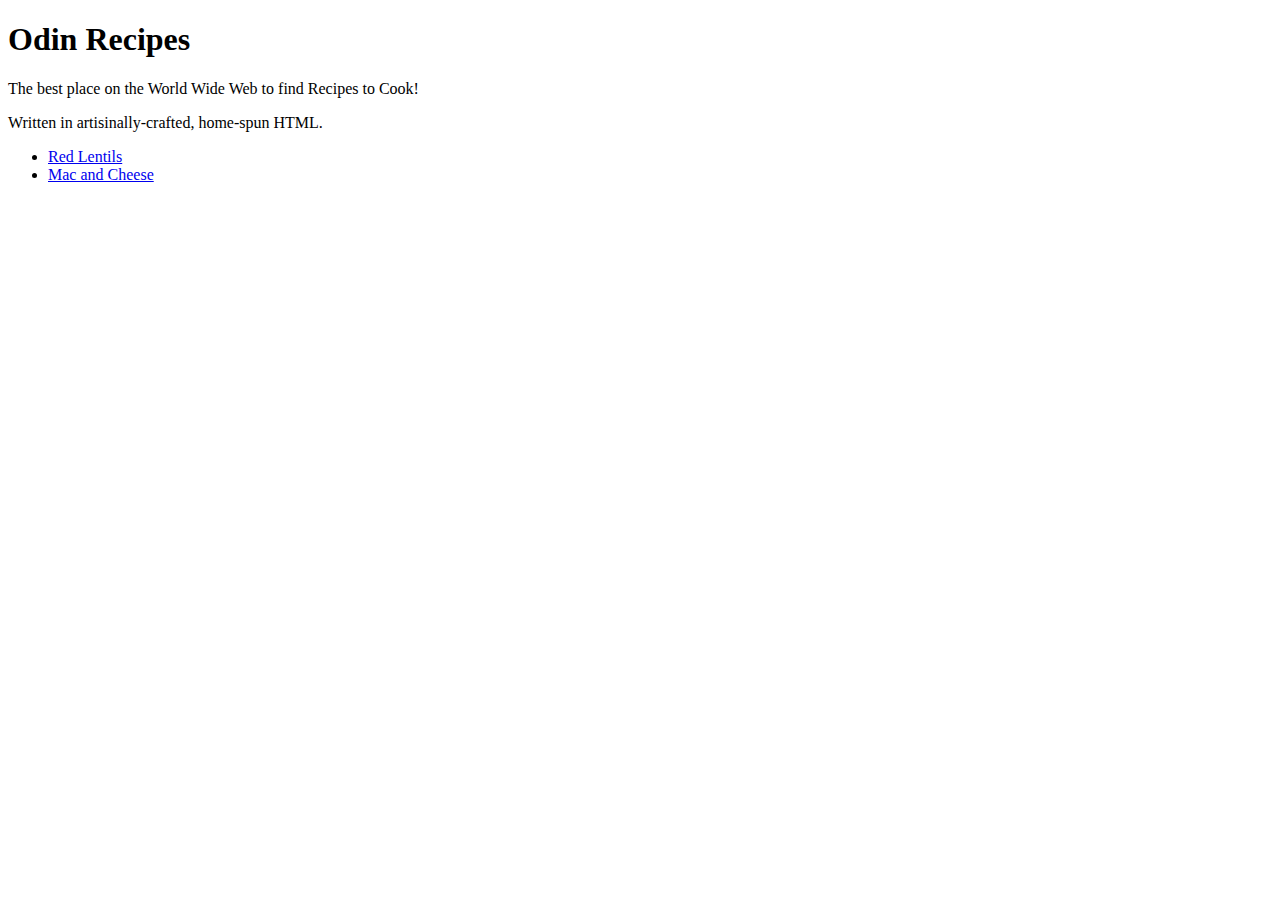
==== index.html @ 0c75839c "Added lentils and mac&cheese" ====
<!DOCTYPE html>
<html lang="en">
<head>
    <meta charset="utf-8">
    <title>Odin Recipes</title>
</head>

<body>
<h1>Odin Recipes</h1>

<p>The best place on the World Wide Web to find Recipes to Cook!</p>
<p>Written in artisinally-crafted, home-spun HTML.</p>
<ul>
    <li><a href="./recipes/red_lentils.html">Red Lentils</a></li>
    <li><a href="./recipes/mac_and_cheese.html">Mac and Cheese</a></li>
</ul>

</body>

</html>
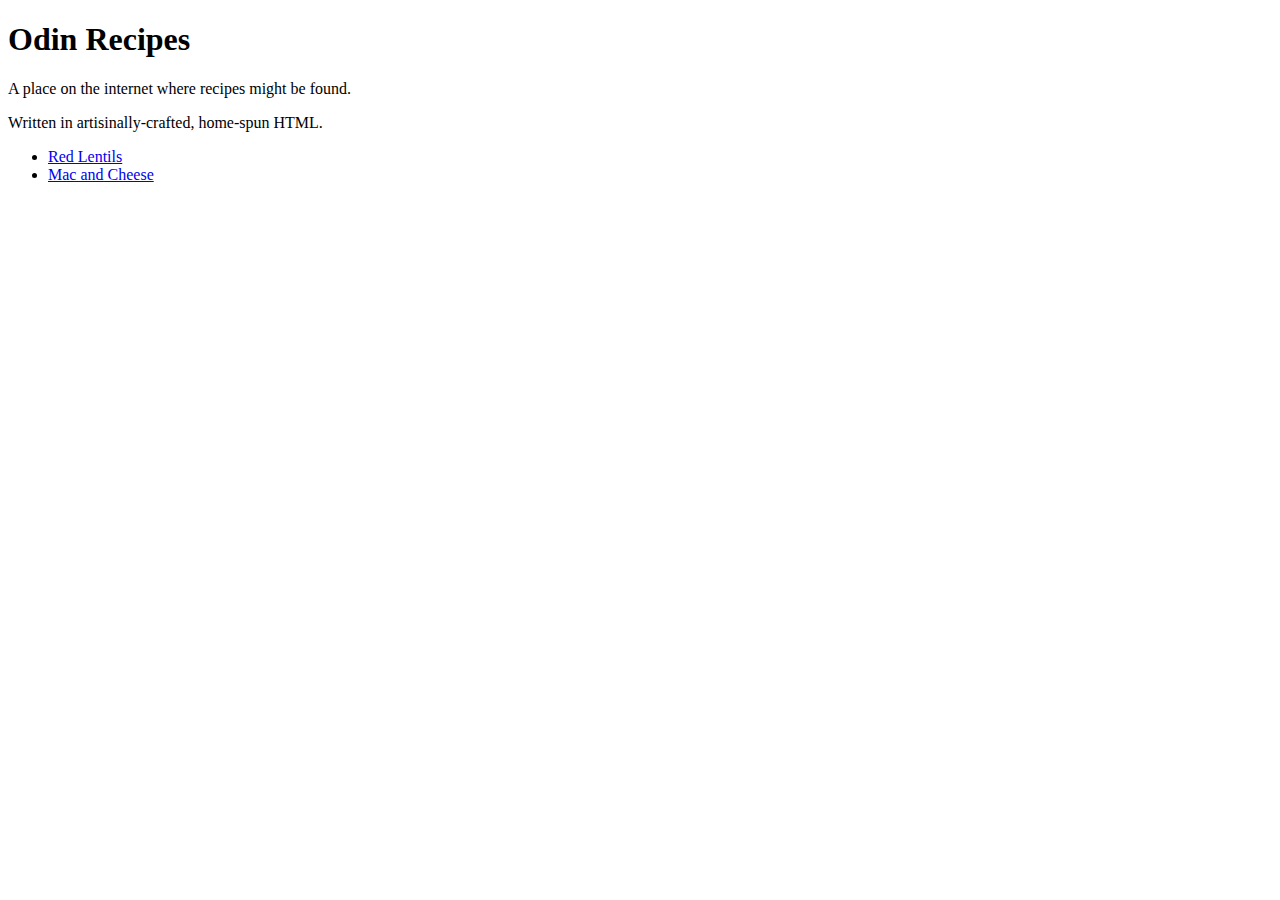
==== commit 75f9a202: "More honest tagline" ====
--- a/index.html
+++ b/index.html
@@ -8,7 +8,7 @@
 <body>
 <h1>Odin Recipes</h1>
 
-<p>The best place on the World Wide Web to find Recipes to Cook!</p>
+<p>A place on the internet where recipes might be found.</p>
 <p>Written in artisinally-crafted, home-spun HTML.</p>
 <ul>
     <li><a href="./recipes/red_lentils.html">Red Lentils</a></li>
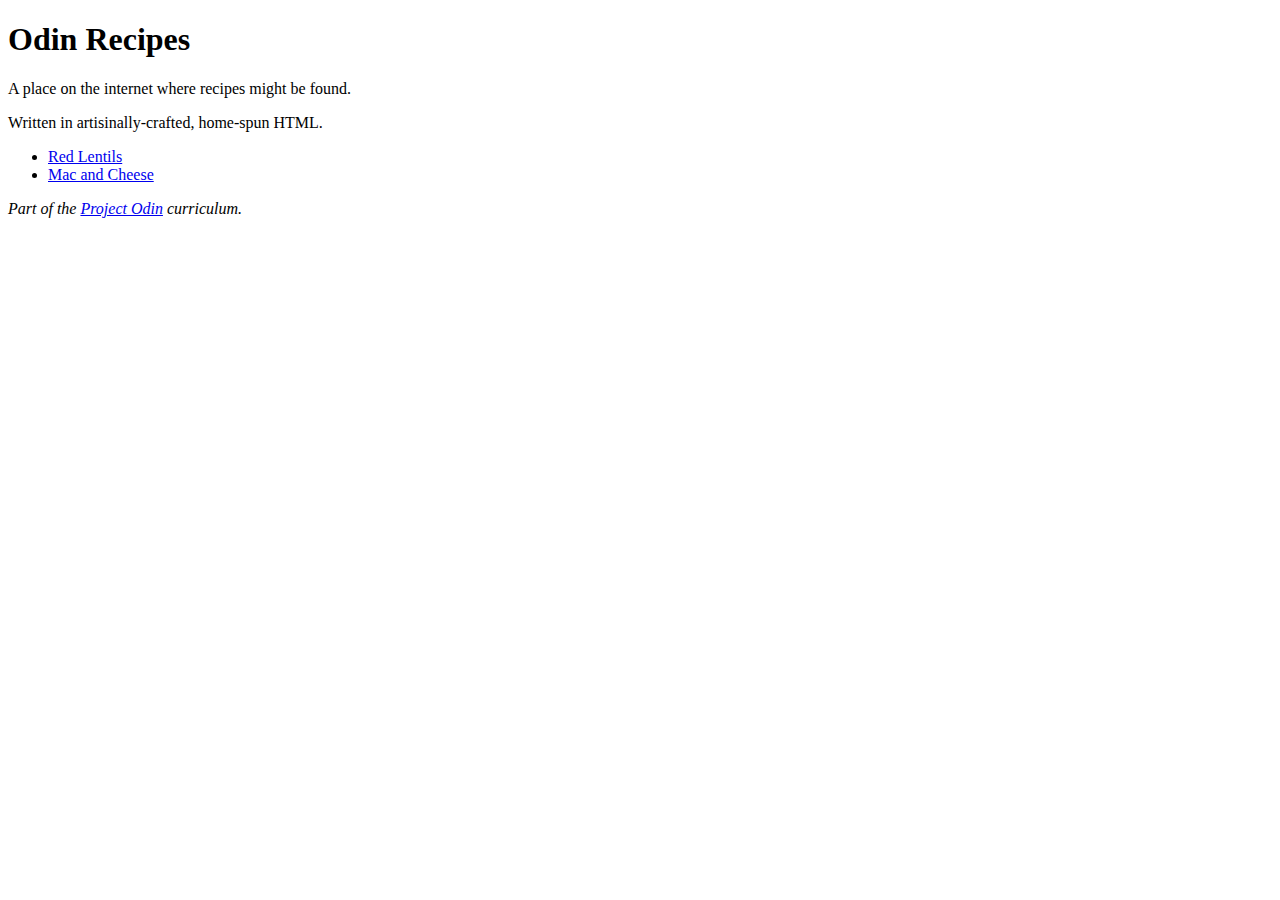
==== commit b6a26295: "link to Project Odin" ====
--- a/index.html
+++ b/index.html
@@ -15,6 +15,7 @@
     <li><a href="./recipes/mac_and_cheese.html">Mac and Cheese</a></li>
 </ul>
 
+<p><em>Part of the <a href="https://www.theodinproject.com/lessons/foundations-recipes">Project Odin</a> curriculum.</em></p>
 </body>
 
 </html>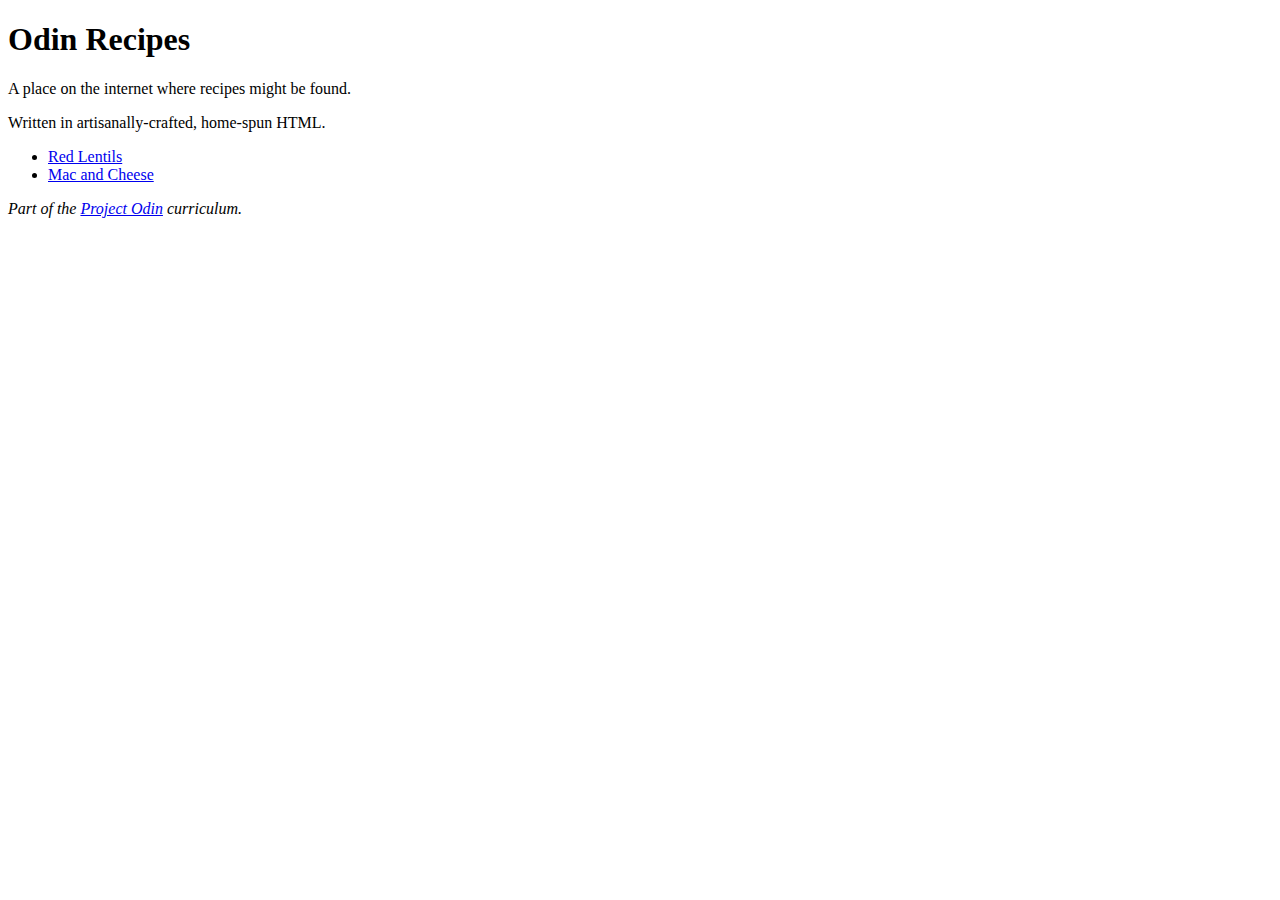
==== commit c20f49e8: "responsive for mobile" ====
--- a/index.html
+++ b/index.html
@@ -2,6 +2,7 @@
 <html lang="en">
 <head>
     <meta charset="utf-8">
+    <meta name="viewport" content="width=device-width, initial-scale=1.0">
     <title>Odin Recipes</title>
 </head>
 
@@ -9,7 +10,7 @@
 <h1>Odin Recipes</h1>
 
 <p>A place on the internet where recipes might be found.</p>
-<p>Written in artisinally-crafted, home-spun HTML.</p>
+<p>Written in artisanally-crafted, home-spun HTML.</p>
 <ul>
     <li><a href="./recipes/red_lentils.html">Red Lentils</a></li>
     <li><a href="./recipes/mac_and_cheese.html">Mac and Cheese</a></li>
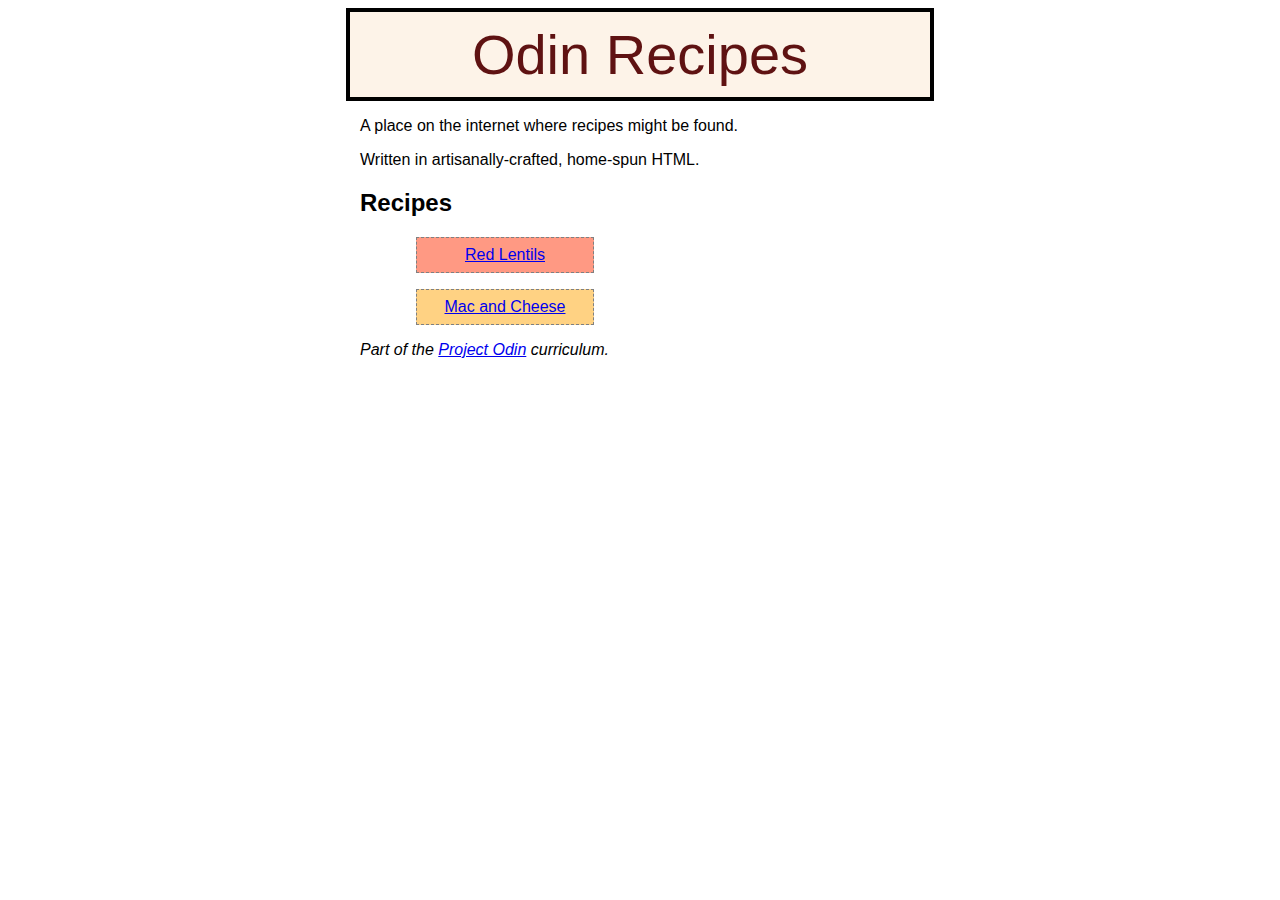
==== commit 57eb2356: "Initial CSS styling for homepage" ====
--- a/index.html
+++ b/index.html
@@ -3,20 +3,29 @@
 <head>
     <meta charset="utf-8">
     <meta name="viewport" content="width=device-width, initial-scale=1.0">
+    <link rel="stylesheet" href="style.css">
     <title>Odin Recipes</title>
 </head>
 
 <body>
-<h1>Odin Recipes</h1>
+<h1 class="title">Odin Recipes</h1>
 
+<div class="content">
 <p>A place on the internet where recipes might be found.</p>
 <p>Written in artisanally-crafted, home-spun HTML.</p>
+
+<h2>Recipes</h2>
 <ul>
-    <li><a href="./recipes/red_lentils.html">Red Lentils</a></li>
-    <li><a href="./recipes/mac_and_cheese.html">Mac and Cheese</a></li>
+    <li style="background-color: rgb(255, 153, 131);";>
+        <a href="./recipes/red_lentils.html">Red Lentils</a>
+    </li>
+    <li style="background-color: rgb(255, 210, 131);">
+        <a href="./recipes/mac_and_cheese.html">Mac and Cheese</a>
+    </li>
 </ul>
 
 <p><em>Part of the <a href="https://www.theodinproject.com/lessons/foundations-recipes">Project Odin</a> curriculum.</em></p>
+</div>
 </body>
 
 </html>--- a/style.css
+++ b/style.css
@@ -0,0 +1,38 @@
+* {
+    font-family: Helvetica, Arial, sans-serif;
+}
+
+.title{
+    /* box settings */
+    border: 4px solid black;
+    margin: 0 auto;
+    padding: 10px;
+    width: 10em;
+    background-color: rgb(253, 243, 232);
+
+    /* text settings */
+    text-align: center;
+    font-weight: lighter;
+    font-size: 3.5rem;
+    color: rgb(95, 18, 18);
+}
+
+.content{
+    width: 35em;
+    margin: 0 auto;
+}
+
+ul{
+    list-style: none;
+    /* border: 1px solid black; */
+    width: 24em;
+}
+
+li{
+    display: block;
+    border: 1px dashed gray;
+    padding: 0.5em;
+    margin: 1em;
+    width: 10em;
+    text-align: center;
+}